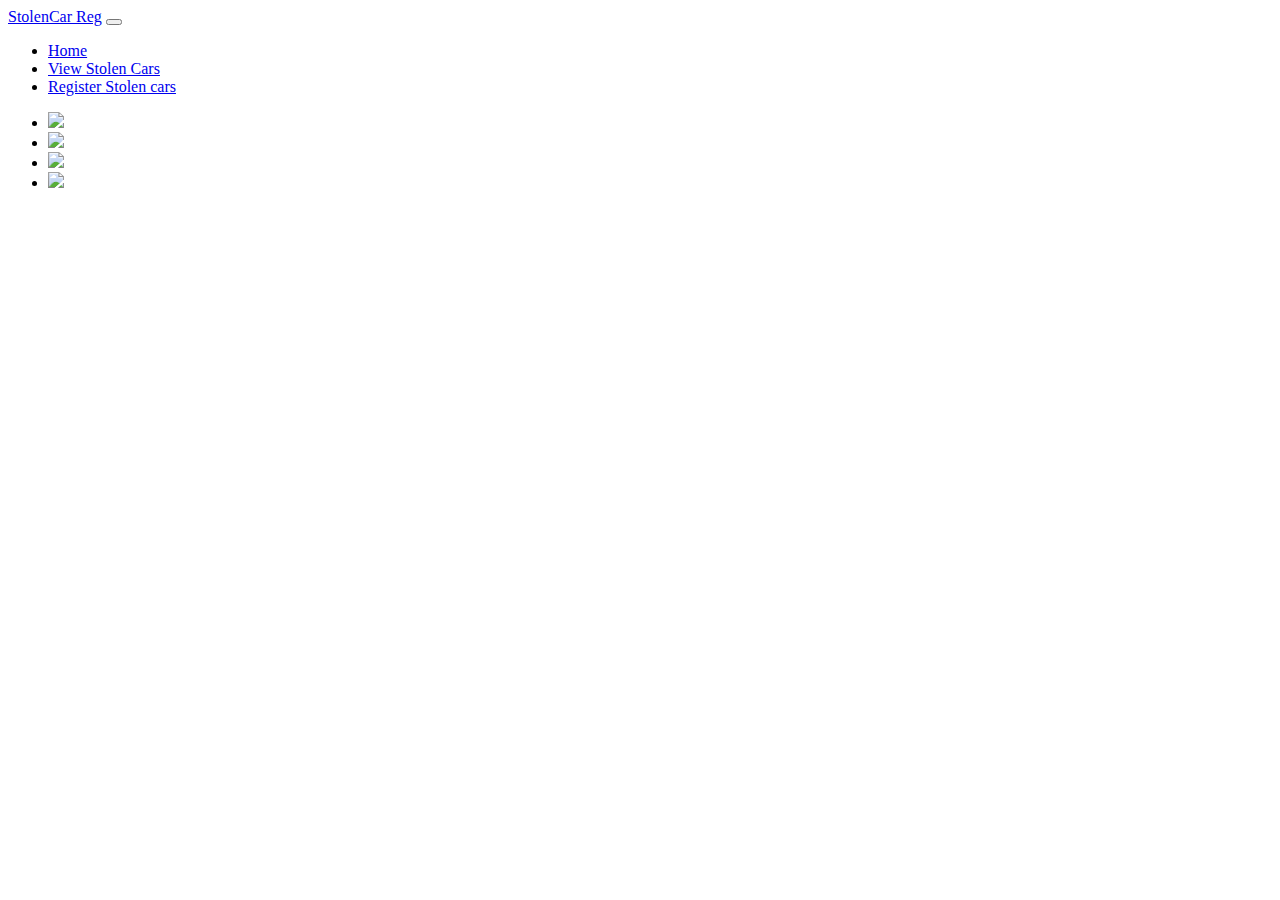
==== index.html @ 426fb1a1 "add navbar" ====
<!DOCTYPE html>
<html lang="en">

<head>
  <meta charset="UTF-8">
  <meta http-equiv="X-UA-Compatible" content="IE=edge">
  <meta name="viewport" content="width=device-width, initial-scale=1.0">
  <link rel="preconnect" href="https://fonts.googleapis.com">
  <link rel="preconnect" href="https://fonts.gstatic.com" crossorigin>
  <link href="https://fonts.googleapis.com/css2?family=Lobster&display=swap" rel="stylesheet">
  <link href="https://fonts.googleapis.com/css2?family=Spectral&display=swap" rel="stylesheet">
  <link href="https://cdn.jsdelivr.net/npm/bootstrap@5.0.2/dist/css/bootstrap.min.css" rel="stylesheet" integrity="sha384-EVSTQN3/azprG1Anm3QDgpJLIm9Nao0Yz1ztcQTwFspd3yD65VohhpuuCOmLASjC" crossorigin="anonymous">
  <link rel="stylesheet" href="./static/css/style.css">
  <script src="https://cdn.jsdelivr.net/npm/bootstrap@5.0.2/dist/js/bootstrap.bundle.min.js" integrity="sha384-MrcW6ZMFYlzcLA8Nl+NtUVF0sA7MsXsP1UyJoMp4YLEuNSfAP+JcXn/tWtIaxVXM" crossorigin="anonymous" defer></script>
  <title>Stolen-Car-Reg</title>
</head>

<body class="d-flex flex-column mt-auto">
  <div class="container-fluid">
    <nav class="navbar navbar-expand-lg mt-5 navbar-light bg-dark">
      <div class="container-fluid">
        <a class="navbar-brand orange logo " href="#">StolenCar Reg</a>
        <button class="navbar-toggler" type="button" data-bs-toggle="collapse" data-bs-target="#navbarNav" aria-controls="navbarNav" aria-expanded="false" aria-label="Toggle navigation">
        <span class="navbar-toggler-icon"></span>
      </button>
        <div class="collapse navbar-collapse  " id="navbarNav">
          <ul class="navbar-nav  ms-auto list">
            <li class="nav-item">
              <a class="nav-link active" aria-current="page" href="#">Home</a>
            </li>
            <li class="nav-item">
              <a class="nav-link" href="#">View Stolen Cars</a>
            </li>
            <li class="nav-item">
              <a class="nav-link" href="#">Register Stolen cars</a>
            </li>

          </ul>
        </div>
      </div>
    </nav>
  </div>
  <footer>
    <div class="container-fluid">
      <ul class="d-flex justify-content-center">
        <li>
          <a href="#"><img src="./static/images/fb.png"></a>
        </li>
        <li>
          <a href="#"><img src="./static/images/ig.png"></a>
        </li>
        <li>
          <a href="#"><img src="./static/images/tw.png"></a>
        </li>
        <li>
          <a href="#"><img src="./static/images/yt.png"></a>
        </li>
      </ul>
    </div>
  </footer>

</body>

</html>
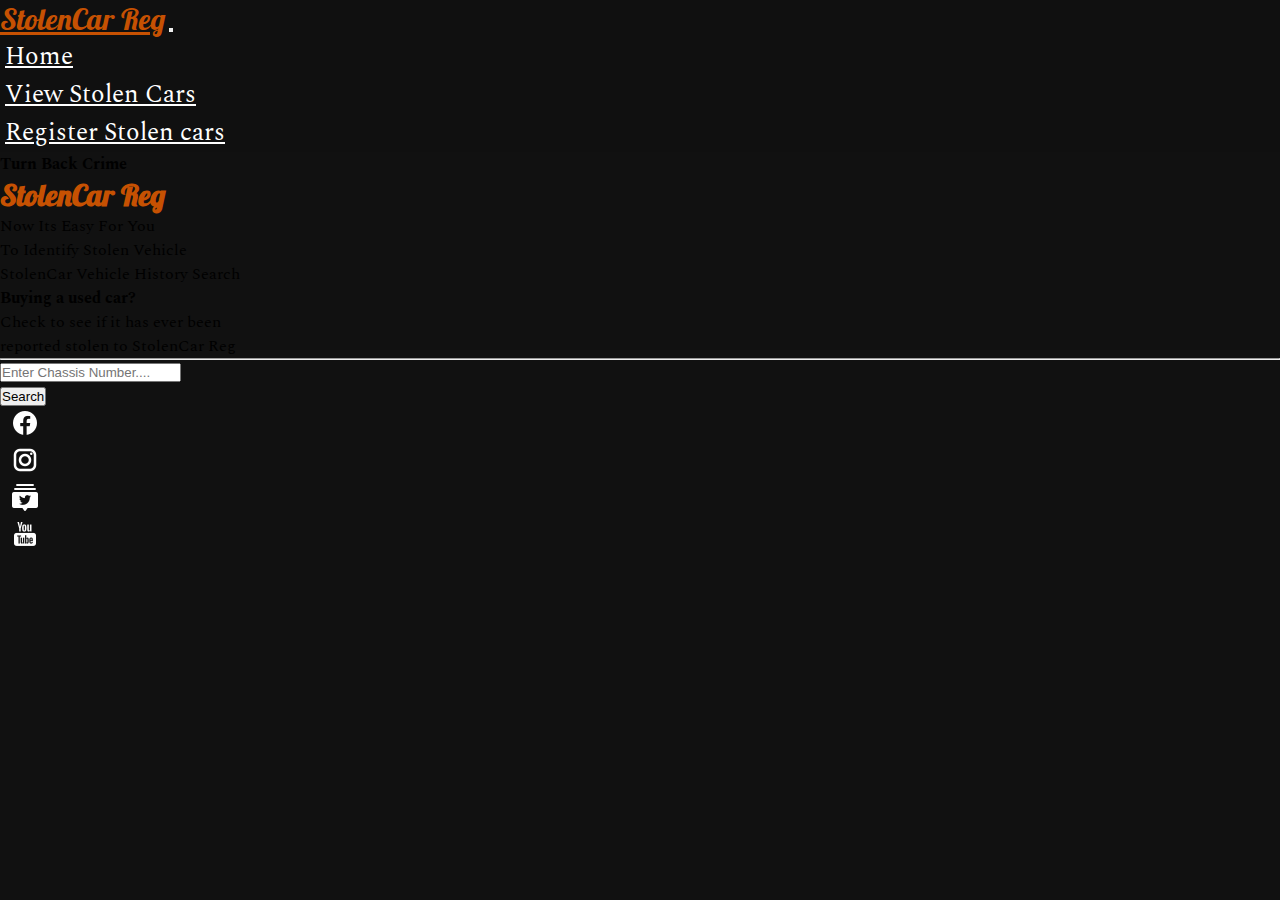
==== commit 114e5165: "add background image and search form" ====
--- a/index.html
+++ b/index.html
@@ -40,8 +40,38 @@
       </div>
     </nav>
   </div>
-  <footer>
-    <div class="container-fluid">
+  <div class="container-fluid row mt-4 topDiv">
+    <div class="col-12 col-md-6 d-flex flex-column justify-content-center ">
+      <h4 class="  text-light fs-1">Turn Back Crime</h4>
+      <h1 class=" orange logo 
+      ">StolenCar Reg</h1>
+      <p class="position-relative text-center text-light fs-4">
+
+        Now Its Easy For You<br> To Identify Stolen Vehicle
+      </p>
+    </div>
+    <div class="d-flex justify-content-center flex-column col-12 col-md-6">
+      <div class="searchForm">
+        <p class="text-light fs-4 ms-3 mt-4">StolenCar Vehicle History Search<br> <strong>Buying a used car?</strong><br> Check to see if it has ever been<br> reported stolen to StolenCar Reg </p>
+
+        <div class="container">
+          <hr class="text-light">
+          <div class="mt-4">
+            <input type="text" class="form-control" id="formGroupExampleInput" placeholder="Enter Chassis Number....">
+          </div>
+          <div class="mt-4 col-12 ">
+            <button type="submit" class="btn   text-light submit"> Search</button>
+          </div>
+
+        </div>
+
+      </div>
+
+    </div>
+  </div>
+
+  <footer class="mt-auto">
+    <div class="container-fluid ">
       <ul class="d-flex justify-content-center">
         <li>
           <a href="#"><img src="./static/images/fb.png"></a>
--- a/static/css/style.css
+++ b/static/css/style.css
@@ -0,0 +1,37 @@
+* {
+  padding: 0;
+  margin: 0;
+}
+
+body {
+  font-family: 'Spectral', cursive;
+  min-height: 100vh;
+  background-color: #111;
+}
+
+nav {
+  background-color: rgba(17, 17, 17, 0.438);
+}
+
+.logo {
+  font-size: 30px;
+  font-family: 'Lobster', cursive;
+}
+
+.orange {
+  color: #C65102 !important;
+}
+
+.list li {
+  padding: 0 5px;
+}
+
+.list li a {
+  font-size: 25px;
+  color: #fff !important;
+}
+
+footer ul li {
+  list-style-type: none;
+  padding: 0 10px;
+}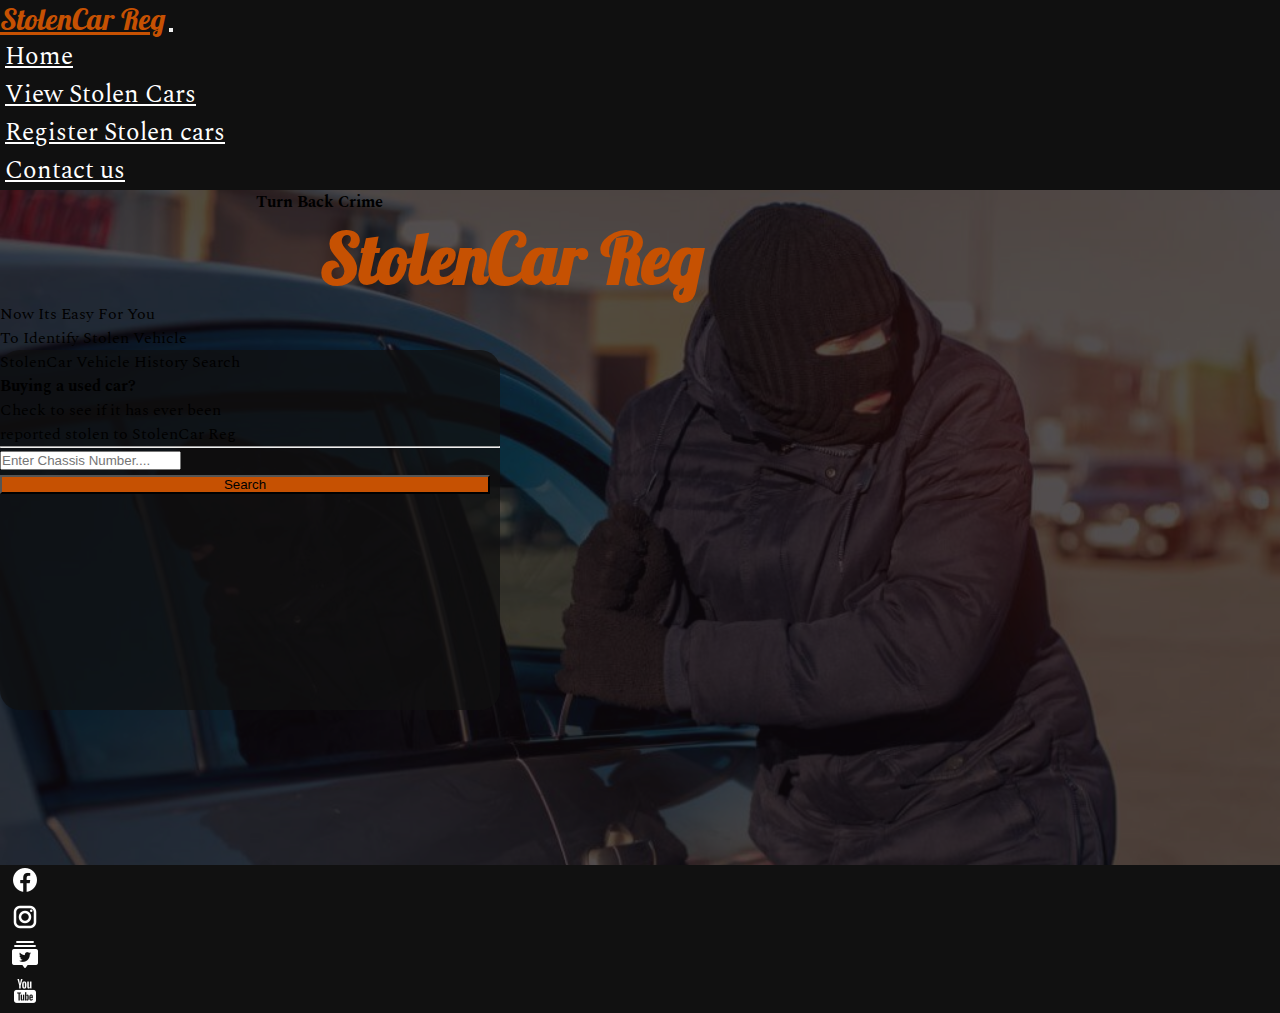
==== commit a46e6032: "add links to nav titles" ====
--- a/index.html
+++ b/index.html
@@ -26,13 +26,16 @@
         <div class="collapse navbar-collapse  " id="navbarNav">
           <ul class="navbar-nav  ms-auto list">
             <li class="nav-item">
-              <a class="nav-link active" aria-current="page" href="#">Home</a>
+              <a class="nav-link active" aria-current="page" href="./index.html">Home</a>
             </li>
             <li class="nav-item">
-              <a class="nav-link" href="#">View Stolen Cars</a>
+              <a class="nav-link" href="./viewstolencars.html">View Stolen Cars</a>
             </li>
             <li class="nav-item">
-              <a class="nav-link" href="#">Register Stolen cars</a>
+              <a class="nav-link" href="./registration.html">Register Stolen cars</a>
+            </li>
+            <li class="nav-item">
+              <a class="nav-link" href="./contactUs.html">Contact us</a>
             </li>
 
           </ul>
@@ -50,7 +53,7 @@
         Now Its Easy For You<br> To Identify Stolen Vehicle
       </p>
     </div>
-    <div class="d-flex justify-content-center flex-column col-12 col-md-6">
+    <div class="d-flex justify-content-center align-items-center flex-column col-12 col-md-6">
       <div class="searchForm">
         <p class="text-light fs-4 ms-3 mt-4">StolenCar Vehicle History Search<br> <strong>Buying a used car?</strong><br> Check to see if it has ever been<br> reported stolen to StolenCar Reg </p>
 
@@ -60,7 +63,7 @@
             <input type="text" class="form-control" id="formGroupExampleInput" placeholder="Enter Chassis Number....">
           </div>
           <div class="mt-4 col-12 ">
-            <button type="submit" class="btn   text-light submit"> Search</button>
+            <button type="button" class="btn   text-light submit"> Search</button>
           </div>
 
         </div>
--- a/static/css/style.css
+++ b/static/css/style.css
@@ -31,6 +31,37 @@
   color: #fff !important;
 }
 
+.topDiv {
+  min-height: 75vh;
+  background-image: url("../images/car-thept.jpg");
+  background-repeat: no-repeat;
+  background-size: cover;
+  box-shadow: inset 0 0 0 50vw rgba(14, 8, 11, 0.719);
+}
+
+.topDiv h4 {
+  margin: 0 0 0 20%;
+}
+
+.searchForm {
+  min-width: 375px;
+  width: 500px;
+  border-radius: 20px;
+  background-color: rgba(17, 17, 17, 0.733);
+  min-height: 40vh;
+}
+
+.topDiv h1 {
+  font-size: 70px;
+  margin: 0 25%;
+}
+
+.submit {
+  background-color: #C65102;
+  width: 98%;
+  margin: 0 auto;
+}
+
 footer ul li {
   list-style-type: none;
   padding: 0 10px;
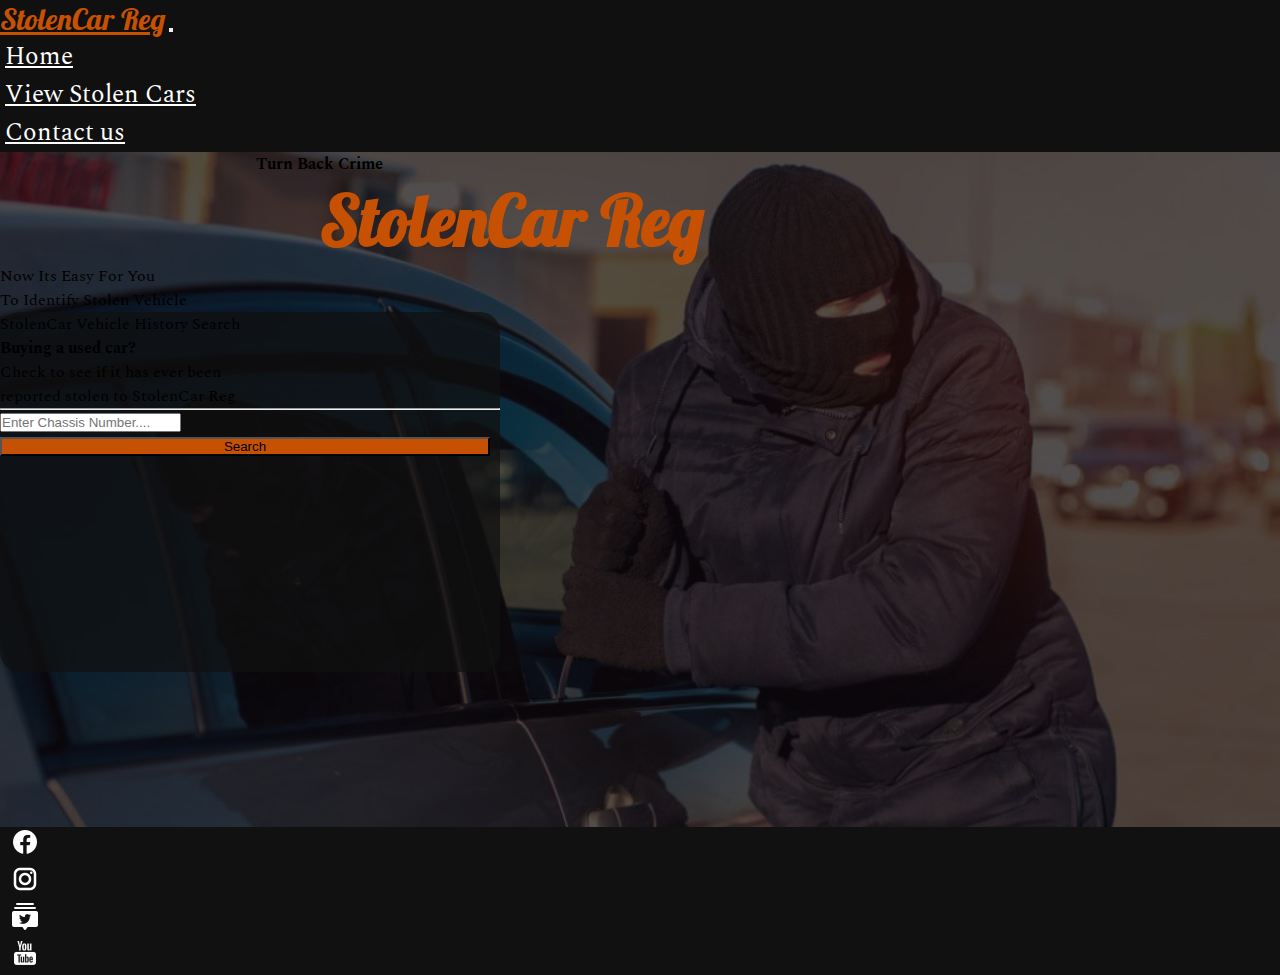
==== commit be75c9fc: "add more more functionality" ====
--- a/index.html
+++ b/index.html
@@ -10,6 +10,7 @@
   <link href="https://fonts.googleapis.com/css2?family=Lobster&display=swap" rel="stylesheet">
   <link href="https://fonts.googleapis.com/css2?family=Spectral&display=swap" rel="stylesheet">
   <link href="https://cdn.jsdelivr.net/npm/bootstrap@5.0.2/dist/css/bootstrap.min.css" rel="stylesheet" integrity="sha384-EVSTQN3/azprG1Anm3QDgpJLIm9Nao0Yz1ztcQTwFspd3yD65VohhpuuCOmLASjC" crossorigin="anonymous">
+  <link rel="stylesheet" href="./static/css/viewstolencars.css">
   <link rel="stylesheet" href="./static/css/style.css">
   <script src="https://cdn.jsdelivr.net/npm/bootstrap@5.0.2/dist/js/bootstrap.bundle.min.js" integrity="sha384-MrcW6ZMFYlzcLA8Nl+NtUVF0sA7MsXsP1UyJoMp4YLEuNSfAP+JcXn/tWtIaxVXM" crossorigin="anonymous" defer></script>
   <title>Stolen-Car-Reg</title>
@@ -31,9 +32,7 @@
             <li class="nav-item">
               <a class="nav-link" href="./viewstolencars.html">View Stolen Cars</a>
             </li>
-            <li class="nav-item">
-              <a class="nav-link" href="./registration.html">Register Stolen cars</a>
-            </li>
+
             <li class="nav-item">
               <a class="nav-link" href="./contactUs.html">Contact us</a>
             </li>
@@ -60,10 +59,10 @@
         <div class="container">
           <hr class="text-light">
           <div class="mt-4">
-            <input type="text" class="form-control" id="formGroupExampleInput" placeholder="Enter Chassis Number....">
+            <input type="text" class="form-control searchbox" id="formGroupExampleInput" placeholder="Enter Chassis Number....">
           </div>
           <div class="mt-4 col-12 ">
-            <button type="button" class="btn   text-light submit"> Search</button>
+            <button type="button" class="btn   text-light submit searchBx"> Search</button>
           </div>
 
         </div>
@@ -72,7 +71,77 @@
 
     </div>
   </div>
+  <div class="container-fluid  justify-content-center align-items-center    position-fixed start-0 end-0 top-0 bottom-0 pop pp">
 
+    <div class="  pop-up ">
+      <button class="btn btn-outline-warning close"><i class=" fa fa-times"></i></button>
+      <h5 class="pt-2">View Vehicle Report
+      </h5>
+      <hr>
+      <div class=" container-fluid row">
+
+        <div class="col-12 col-md-6 d-flex justify-content-center align-items-center ">
+          <img id="carImg" src="" alt="">
+
+        </div>
+        <div class="col-12 col-md-6 mb-2">
+
+          <h4 class="text-light text-center ms-auto me-auto ">Vehicle Description</h4>
+          <div class="row mk">
+            <div class="col-6 ">
+              <p class="text-center">Make</p>
+            </div>
+            <div class="col-6">
+              <p class="text-center" id="carMake1"></p>
+            </div>
+          </div>
+          <div class="row">
+            <div class="col-6">
+              <p class="text-center">Vehicle Type</p>
+            </div>
+            <div class="col-6">
+              <p class="text-center" id="carType1"></p>
+            </div>
+          </div>
+          <div class="row mk">
+            <div class="col-6">
+              <p class="text-center">Exterior</p>
+            </div>
+            <div class="col-6">
+              <p class="text-center" id="carExterior1"></p>
+            </div>
+          </div>
+          <div class="row">
+            <div class="col-6">
+              <p class="text-center">Interior</p>
+            </div>
+            <div class="col-6">
+              <p class="text-center" id="carInterior1"></p>
+            </div>
+          </div>
+          <div class="row mk">
+            <div class="col-6">
+              <p class="text-center">Licence Plate</p>
+            </div>
+            <div class="col-6">
+              <p class="text-center" id="numberPlate1"></p>
+            </div>
+          </div>
+          <div class="row ">
+            <div class="col-6">
+              <p class="text-center">Chassis Number</p>
+            </div>
+            <div class="col-6">
+              <p class="text-center" id="chassis_Number1"></p>
+            </div>
+          </div>
+        </div>
+
+
+      </div>
+    </div>
+
+  </div>
   <footer class="mt-auto">
     <div class="container-fluid ">
       <ul class="d-flex justify-content-center">
@@ -91,7 +160,7 @@
       </ul>
     </div>
   </footer>
-
+  <script src="./static/js/main.js"></script>
 </body>
 
 </html>--- a/static/css/viewstolencars.css
+++ b/static/css/viewstolencars.css
@@ -0,0 +1,167 @@
+* {
+  padding: 0;
+  margin: 0;
+}
+
+body {
+  font-family: 'Spectral', cursive;
+  min-height: 100vh;
+  background-color: #111;
+}
+
+nav {
+  background-color: rgba(17, 17, 17, 0.438);
+}
+
+.logo {
+  font-size: 30px;
+  font-family: 'Lobster', cursive;
+}
+
+.orange {
+  color: #C65102 !important;
+}
+
+.flx {
+  display: flex;
+}
+
+#stolentext .col-md-8 h3 {
+  font-family: 'Spectral', cursive;
+  color: #C65102;
+  margin-left: 5%;
+  margin-top: 5%;
+  margin-bottom: 2%;
+}
+
+#searchbox {
+  background-color: #c4c4c4;
+  color: #000;
+  border-radius: 20px;
+}
+
+#search {
+  background-color: #c4c4c4;
+  color: #000;
+  border-radius: 15px;
+  margin: 0 5px;
+}
+
+#titletext {
+  padding-top: 2%;
+}
+
+#titlestext .col-md-9 p {
+  font-family: 'Spectral', cursive;
+  color: #fff;
+  margin-top: 5%;
+  display: inline;
+  padding-left: 20%;
+  padding-top: 20%;
+  font-size: 22px;
+}
+
+.viewbox {
+  margin: 10px 0;
+  min-height: 100px;
+  box-shadow: 1px 0px 10px 5px #c65102;
+}
+
+.ston {
+  height: 100vh;
+}
+
+.stolen {
+  position: absolute;
+  right: 5px;
+  top: 10px;
+}
+
+.view {
+  background-color: #C4C4C4 !important;
+  color: #000 !important;
+}
+
+.mk {
+  background-color: #AAA6A6;
+}
+
+.pop {
+  display: none;
+  background-color: rgba(17, 17, 17, 0.472);
+}
+
+.pop-up {
+  position: relative;
+  background-color: #c4c4c4;
+  width: 700px;
+  min-width: 375px;
+  min-height: 50vh;
+  border-radius: 20px;
+}
+
+.pop-up img {
+  width: 300px;
+  min-width: 200px;
+}
+
+.pop-up button {
+  position: absolute;
+  right: 5px;
+  top: 5px;
+  color: black;
+}
+
+.pop-up h4 {
+  background-color: #c65102;
+  width: 80%;
+}
+
+.list li {
+  padding: 0 5px;
+}
+
+.list li a {
+  font-size: 25px;
+  color: #fff !important;
+}
+
+.reportTop {
+  height: 100vh;
+  background-color: rgba(17, 17, 17, 0.74);
+  display: none;
+}
+
+.report {
+  display: flex;
+  align-items: center;
+  width: 50%;
+  min-width: 25%;
+  height: 50vh;
+  border-radius: 20px;
+  background-color: rgba(0, 0, 0, 0.596);
+  box-shadow: 1px 0px 10px 5px #c65102;
+}
+
+form {
+  width: 80%;
+  margin: 0 auto;
+}
+
+form .form-control {
+  margin: 10px;
+}
+
+.rapo {
+  top: 10px;
+  right: 10px;
+}
+
+footer ul li {
+  list-style-type: none;
+  padding: 0 10px;
+}
+
+.flx {
+  display: flex;
+}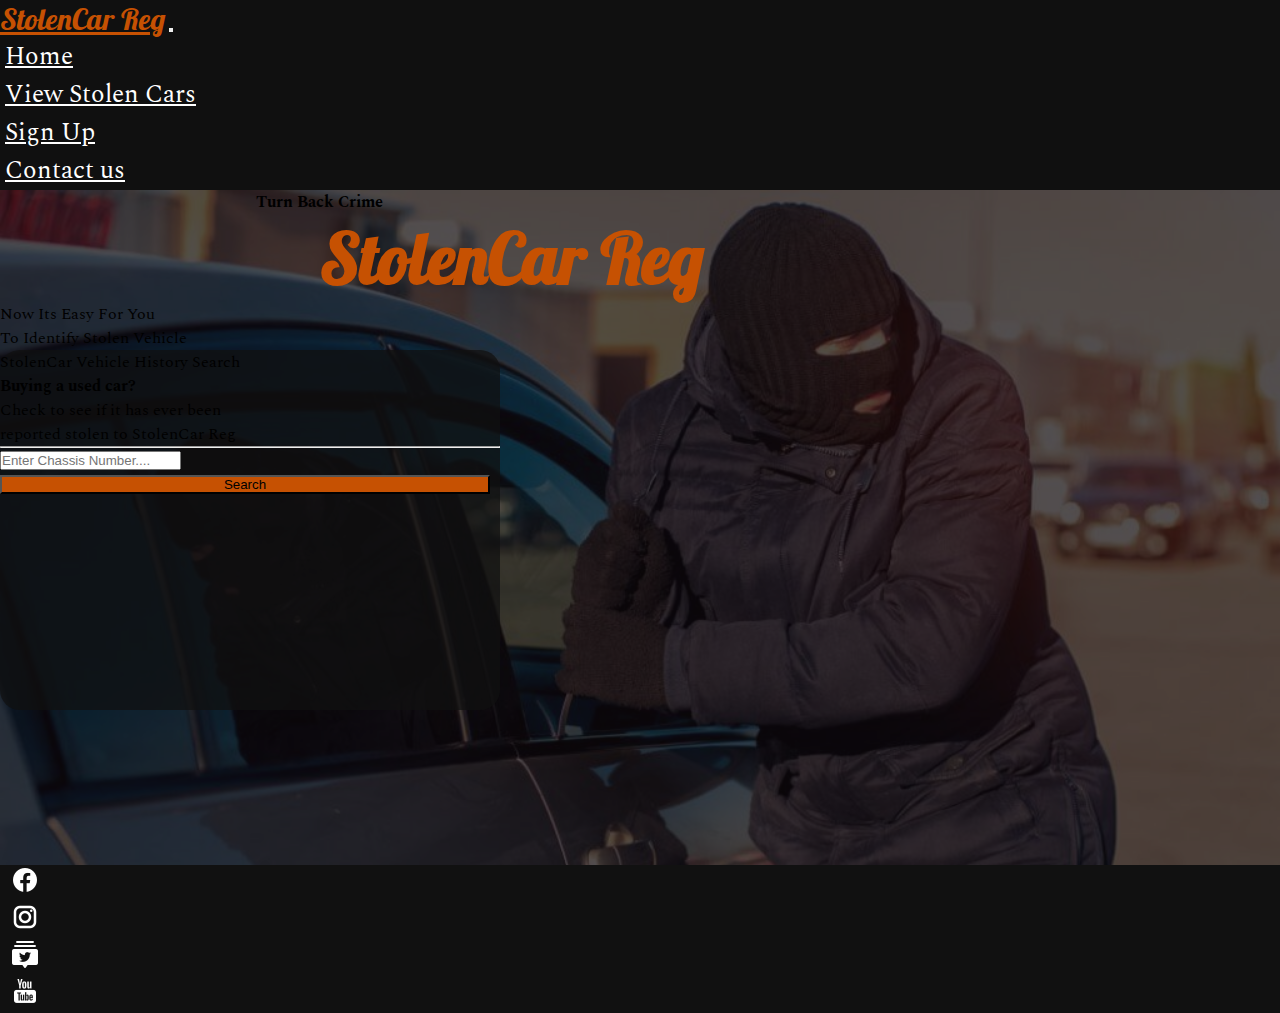
==== commit 6fb66d29: "add links to pages" ====
--- a/index.html
+++ b/index.html
@@ -32,7 +32,9 @@
             <li class="nav-item">
               <a class="nav-link" href="./viewstolencars.html">View Stolen Cars</a>
             </li>
-
+            <li class="nav-item">
+              <a class="nav-link" href="./registration.html">Sign Up</a>
+            </li>
             <li class="nav-item">
               <a class="nav-link" href="./contactUs.html">Contact us</a>
             </li>
